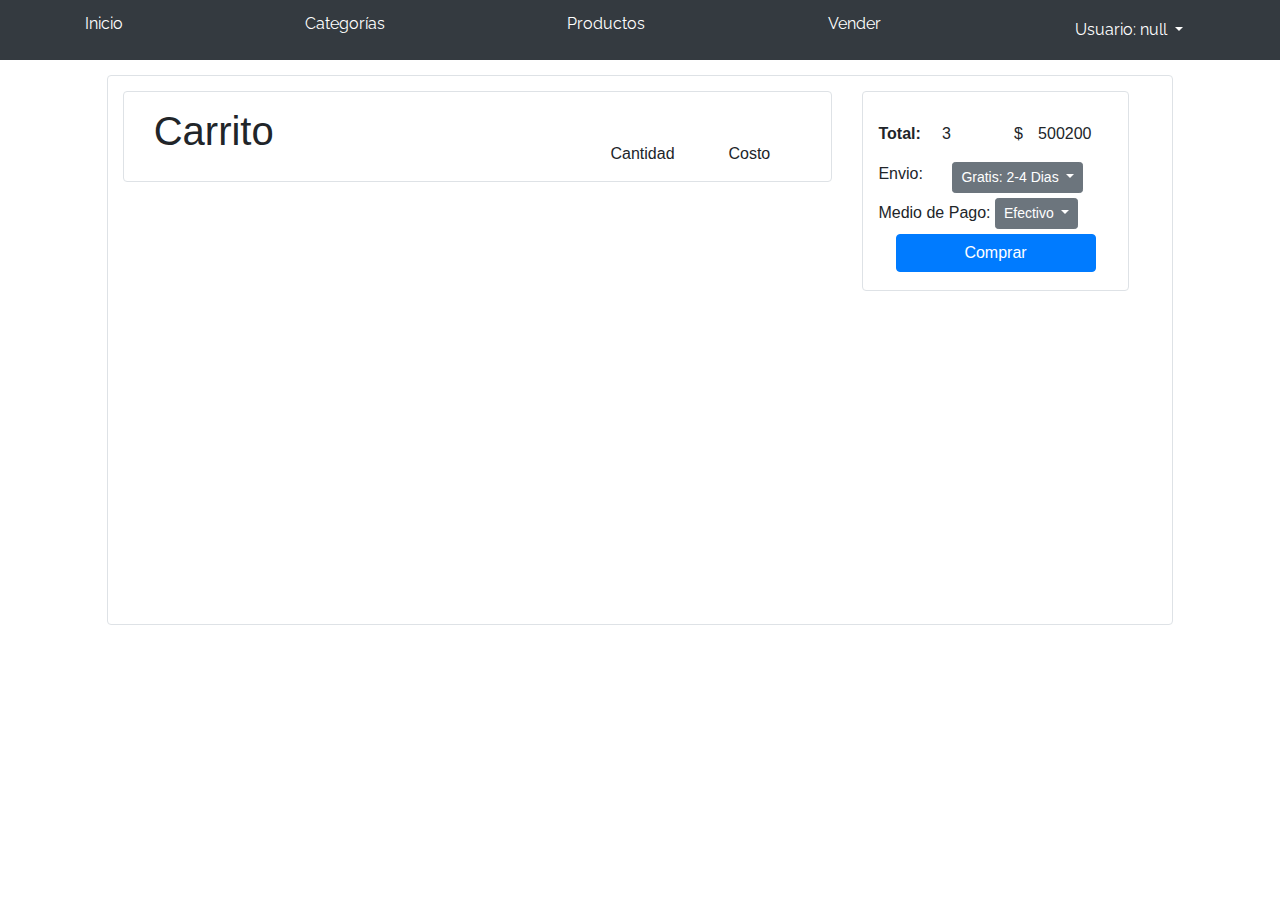
==== cart.html @ 0d4565a4 "1" ====
<!DOCTYPE html>
<!-- saved from url=(0049)https://getbootstrap.com/docs/4.3/examples/album/ -->
<html lang="en">

<head>
  <meta http-equiv="Content-Type" content="text/html; charset=UTF-8">

  <meta name="viewport" content="width=device-width, initial-scale=1, shrink-to-fit=no">
  <meta name="description" content="">
  <title>eMercado - Todo lo que busques está aquí</title>
  

  <link rel="canonical" href="https://getbootstrap.com/docs/4.3/examples/album/">
  <link href="https://fonts.googleapis.com/css?family=Raleway:300,300i,400,400i,700,700i,900,900i" rel="stylesheet">

  <style>
    .bd-placeholder-img {
      font-size: 1.125rem;
      text-anchor: middle;
      -webkit-user-select: none;
      -moz-user-select: none;
      -ms-user-select: none;
      user-select: none;
    }

    @media (min-width: 768px) {
      .bd-placeholder-img-lg {
        font-size: 3.5rem;
      }
    }
  </style>
  <link href="css/bootstrap.min.css" rel="stylesheet">
  <link href="css/dropzone.css" rel="stylesheet">
</head>

<body>
  <nav class="site-header sticky-top py-1 bg-dark">
    <div class="container d-flex flex-column flex-md-row justify-content-between">
      <a class="py-2 d-none d-md-inline-block" href="index.html">Inicio</a>
      <a class="py-2 d-none d-md-inline-block" href="categories.html">Categorías</a>
      <a class="py-2 d-none d-md-inline-block" href="products.html">Productos</a>
      <a class="py-2 d-none d-md-inline-block" href="sell.html">Vender</a>
      <div class="dropdown" id="drop">
        <button class="btn btn-secondary dropdown-toggle drop" type="button" id="dropdownMenuButton" data-toggle="dropdown" aria-haspopup="true" aria-expanded="false">
          <a class="py-2 d-none d-md-inline-block" id="Usuario" href="#"></a>
        </button>
        <div class="dropdown-menu" aria-labelledby="dropdownMenuButton">
          <a class="dropdown-item" href="cart.html">Carrito</a>
          <a class="dropdown-item" href="my-profile.html">Mi perfil</a>
          <a class="dropdown-item" href="index.html">Cerrar sesión</a>
        </div>
      </div>
     </div>
  </nav>
<div class="d-flex justify-content-center">
  <div class="col-10 border rounded" style="margin-top: 15px; height: 550px;">
    <div class="row ">
      <div class="col-8 border rounded"  style="align-items: center;  height: 100%; margin:15px; padding: 15px;padding-left: 15px;">
        <div class="row"><div class="col-8"><h1 style="margin-left:15px;">Carrito</h1></div> <div class="col-2" style=" margin-top: 35px;"><p style="margin-bottom: 0px;">Cantidad</p></div><div class="col-2" style=" margin-top: 35px; "><p style="margin-bottom: 0px;">Costo</p></div> </div>
        <div id="items"></div>
      </div>
    
      <div class="col-3 border rounded" style="align-items:center; ; height: 200px;margin:15px;">
        <div class="d-flex justify-content-between" style="margin-top: 15px; padding-top:15px ;">
     
          <p id="narticulos" ><strong>Total:</strong><div id="nps">3</div></p>
          <p><div style="width: 3px;">$</div><div id="totalv">500200</div> </p>
           </div>
            
        <div class="d-flex justify-content-between">
          Envio:
         <div class="btn-group">
            <button class="btn btn-secondary btn-sm dropdown-toggle" id="envios" type="button" data-toggle="dropdown" aria-haspopup="true" aria-expanded="false">
              Gratis: 2-4 Dias
            </button>
            <div class="dropdown-menu">
              <button class="dropdown-item" onclick=" envio(1)">Gratis: 2-4 Dias</button>
              <button class="dropdown-item" onclick=" envio(2)">Premium: 1 Dia</button>
         
            </div>
          </div><br>
                      
        </div>
        <div style="margin-top: 5px;"> Medio de Pago:
          <div class="btn-group">
             <button class="btn btn-secondary btn-sm dropdown-toggle" id="envios1" type="button" data-toggle="dropdown" aria-haspopup="true" aria-expanded="false">
               Efectivo
             </button>
             <div class="dropdown-menu">
               <button class="dropdown-item" onclick=" envio1(1)">Debito: Visa</button>
               <button class="dropdown-item" onclick=" envio1(2)">Debito: MasterCard</button>
               <button class="dropdown-item" onclick=" envio1(0)">Efectivo</button>
          
             </div>
           </div></div>  

          <div class="d-flex justify-content-center" style="margin-top: 5px;"><button class="btn btn-primary" style="width: 200px;">Comprar</button></div>
      </div>
      <div></div>
    </div>
 
</div>
</div>


  <script src="js/jquery-3.4.1.min.js"></script>
  <script src="js/bootstrap.bundle.min.js"></script>
  <script src="js/dropzone.js"></script>
  <script src="js/init.js"></script>
  <link href="css/styles.css" rel="stylesheet">
  <script src="js/cart.js"></script>
</body>

</html>
---- css/dropzone.css ----
/*
 * The MIT License
 * Copyright (c) 2012 Matias Meno <m@tias.me>
 */
.dropzone, .dropzone * {
  box-sizing: border-box; }

.dropzone {
  position: relative; }
  .dropzone .dz-preview {
    position: relative;
    display: inline-block;
    width: 120px;
    margin: 0.5em; }
    .dropzone .dz-preview .dz-progress {
      display: block;
      height: 15px;
      border: 1px solid #aaa; }
      .dropzone .dz-preview .dz-progress .dz-upload {
        display: block;
        height: 100%;
        width: 0;
        background: green; }
    .dropzone .dz-preview .dz-error-message {
      color: red;
      display: none; }
    .dropzone .dz-preview.dz-error .dz-error-message, .dropzone .dz-preview.dz-error .dz-error-mark {
      display: block; }
    .dropzone .dz-preview.dz-success .dz-success-mark {
      display: block; }
    .dropzone .dz-preview .dz-error-mark, .dropzone .dz-preview .dz-success-mark {
      position: absolute;
      display: none;
      left: 30px;
      top: 30px;
      width: 54px;
      height: 58px;
      left: 50%;
      margin-left: -27px; }

@-webkit-keyframes passing-through {
  0% {
    opacity: 0;
    -webkit-transform: translateY(40px);
    -moz-transform: translateY(40px);
    -ms-transform: translateY(40px);
    -o-transform: translateY(40px);
    transform: translateY(40px); }
  30%, 70% {
    opacity: 1;
    -webkit-transform: translateY(0px);
    -moz-transform: translateY(0px);
    -ms-transform: translateY(0px);
    -o-transform: translateY(0px);
    transform: translateY(0px); }
  100% {
    opacity: 0;
    -webkit-transform: translateY(-40px);
    -moz-transform: translateY(-40px);
    -ms-transform: translateY(-40px);
    -o-transform: translateY(-40px);
    transform: translateY(-40px); } }
@-moz-keyframes passing-through {
  0% {
    opacity: 0;
    -webkit-transform: translateY(40px);
    -moz-transform: translateY(40px);
    -ms-transform: translateY(40px);
    -o-transform: translateY(40px);
    transform: translateY(40px); }
  30%, 70% {
    opacity: 1;
    -webkit-transform: translateY(0px);
    -moz-transform: translateY(0px);
    -ms-transform: translateY(0px);
    -o-transform: translateY(0px);
    transform: translateY(0px); }
  100% {
    opacity: 0;
    -webkit-transform: translateY(-40px);
    -moz-transform: translateY(-40px);
    -ms-transform: translateY(-40px);
    -o-transform: translateY(-40px);
    transform: translateY(-40px); } }
@keyframes passing-through {
  0% {
    opacity: 0;
    -webkit-transform: translateY(40px);
    -moz-transform: translateY(40px);
    -ms-transform: translateY(40px);
    -o-transform: translateY(40px);
    transform: translateY(40px); }
  30%, 70% {
    opacity: 1;
    -webkit-transform: translateY(0px);
    -moz-transform: translateY(0px);
    -ms-transform: translateY(0px);
    -o-transform: translateY(0px);
    transform: translateY(0px); }
  100% {
    opacity: 0;
    -webkit-transform: translateY(-40px);
    -moz-transform: translateY(-40px);
    -ms-transform: translateY(-40px);
    -o-transform: translateY(-40px);
    transform: translateY(-40px); } }
@-webkit-keyframes slide-in {
  0% {
    opacity: 0;
    -webkit-transform: translateY(40px);
    -moz-transform: translateY(40px);
    -ms-transform: translateY(40px);
    -o-transform: translateY(40px);
    transform: translateY(40px); }
  30% {
    opacity: 1;
    -webkit-transform: translateY(0px);
    -moz-transform: translateY(0px);
    -ms-transform: translateY(0px);
    -o-transform: translateY(0px);
    transform: translateY(0px); } }
@-moz-keyframes slide-in {
  0% {
    opacity: 0;
    -webkit-transform: translateY(40px);
    -moz-transform: translateY(40px);
    -ms-transform: translateY(40px);
    -o-transform: translateY(40px);
    transform: translateY(40px); }
  30% {
    opacity: 1;
    -webkit-transform: translateY(0px);
    -moz-transform: translateY(0px);
    -ms-transform: translateY(0px);
    -o-transform: translateY(0px);
    transform: translateY(0px); } }
@keyframes slide-in {
  0% {
    opacity: 0;
    -webkit-transform: translateY(40px);
    -moz-transform: translateY(40px);
    -ms-transform: translateY(40px);
    -o-transform: translateY(40px);
    transform: translateY(40px); }
  30% {
    opacity: 1;
    -webkit-transform: translateY(0px);
    -moz-transform: translateY(0px);
    -ms-transform: translateY(0px);
    -o-transform: translateY(0px);
    transform: translateY(0px); } }
@-webkit-keyframes pulse {
  0% {
    -webkit-transform: scale(1);
    -moz-transform: scale(1);
    -ms-transform: scale(1);
    -o-transform: scale(1);
    transform: scale(1); }
  10% {
    -webkit-transform: scale(1.1);
    -moz-transform: scale(1.1);
    -ms-transform: scale(1.1);
    -o-transform: scale(1.1);
    transform: scale(1.1); }
  20% {
    -webkit-transform: scale(1);
    -moz-transform: scale(1);
    -ms-transform: scale(1);
    -o-transform: scale(1);
    transform: scale(1); } }
@-moz-keyframes pulse {
  0% {
    -webkit-transform: scale(1);
    -moz-transform: scale(1);
    -ms-transform: scale(1);
    -o-transform: scale(1);
    transform: scale(1); }
  10% {
    -webkit-transform: scale(1.1);
    -moz-transform: scale(1.1);
    -ms-transform: scale(1.1);
    -o-transform: scale(1.1);
    transform: scale(1.1); }
  20% {
    -webkit-transform: scale(1);
    -moz-transform: scale(1);
    -ms-transform: scale(1);
    -o-transform: scale(1);
    transform: scale(1); } }
@keyframes pulse {
  0% {
    -webkit-transform: scale(1);
    -moz-transform: scale(1);
    -ms-transform: scale(1);
    -o-transform: scale(1);
    transform: scale(1); }
  10% {
    -webkit-transform: scale(1.1);
    -moz-transform: scale(1.1);
    -ms-transform: scale(1.1);
    -o-transform: scale(1.1);
    transform: scale(1.1); }
  20% {
    -webkit-transform: scale(1);
    -moz-transform: scale(1);
    -ms-transform: scale(1);
    -o-transform: scale(1);
    transform: scale(1); } }
#file-upload, #file-upload * {
  box-sizing: border-box; }

#file-upload {
  min-height: 150px;
  border: 2px dashed silver;
  border-radius: 5px;
  background: white;
margin-bottom: 10px;}
  #file-upload.dz-clickable {
    cursor: pointer; }
    #file-upload.dz-clickable * {
      cursor: default; }
    #file-upload.dz-clickable .dz-message, #file-upload.dz-clickable .dz-message * {
      cursor: pointer; }
  #file-upload.dz-started .dz-message {
    display: none; }
  #file-upload.dz-drag-hover {
    border-style: solid; }
    #file-upload.dz-drag-hover .dz-message {
      opacity: 0.5; }
  #file-upload .dz-message {
    text-align: center;
    margin: 4em 0; }
  #file-upload .dz-preview {
    position: relative;
    display: inline-block;
    vertical-align: top;
    margin: 16px;
    min-height: 100px; }
    #file-upload .dz-preview:hover {
      z-index: 1000; }
      #file-upload .dz-preview:hover .dz-details {
        opacity: 1; }
    #file-upload .dz-preview.dz-file-preview .dz-image {
      border-radius: 20px;
      background: #999;
      background: linear-gradient(to bottom, #eee, #ddd); }
    #file-upload .dz-preview.dz-file-preview .dz-details {
      opacity: 1; }
    #file-upload .dz-preview.dz-image-preview {
      background: white; }
      #file-upload .dz-preview.dz-image-preview .dz-details {
        -webkit-transition: opacity 0.2s linear;
        -moz-transition: opacity 0.2s linear;
        -ms-transition: opacity 0.2s linear;
        -o-transition: opacity 0.2s linear;
        transition: opacity 0.2s linear; }
    #file-upload .dz-preview .dz-remove {
      font-size: 14px;
      text-align: center;
      display: block;
      cursor: pointer;
      border: none; }
      #file-upload .dz-preview .dz-remove:hover {
        text-decoration: underline; }
    #file-upload .dz-preview:hover .dz-details {
      opacity: 1; }
    #file-upload .dz-preview .dz-details {
      z-index: 20;
      position: absolute;
      top: 0;
      left: 0;
      opacity: 0;
      font-size: 13px;
      min-width: 100%;
      max-width: 100%;
      padding: 2em 1em;
      text-align: center;
      color: rgba(0, 0, 0, 0.9);
      line-height: 150%; }
      #file-upload .dz-preview .dz-details .dz-size {
        margin-bottom: 1em;
        font-size: 16px; }
      #file-upload .dz-preview .dz-details .dz-filename {
        white-space: nowrap; }
        #file-upload .dz-preview .dz-details .dz-filename:hover span {
          border: 1px solid rgba(200, 200, 200, 0.8);
          background-color: rgba(255, 255, 255, 0.8); }
        #file-upload .dz-preview .dz-details .dz-filename:not(:hover) {
          overflow: hidden;
          text-overflow: ellipsis; }
          #file-upload .dz-preview .dz-details .dz-filename:not(:hover) span {
            border: 1px solid transparent; }
      #file-upload .dz-preview .dz-details .dz-filename span, #file-upload .dz-preview .dz-details .dz-size span {
        background-color: rgba(255, 255, 255, 0.4);
        padding: 0 0.4em;
        border-radius: 3px; }
    #file-upload .dz-preview:hover .dz-image img {
      -webkit-transform: scale(1.05, 1.05);
      -moz-transform: scale(1.05, 1.05);
      -ms-transform: scale(1.05, 1.05);
      -o-transform: scale(1.05, 1.05);
      transform: scale(1.05, 1.05);
      -webkit-filter: blur(8px);
      filter: blur(8px); }
    #file-upload .dz-preview .dz-image {
      border-radius: 20px;
      overflow: hidden;
      width: 120px;
      height: 120px;
      position: relative;
      display: block;
      z-index: 10; }
      #file-upload .dz-preview .dz-image img {
        display: block; }
    #file-upload .dz-preview.dz-success .dz-success-mark {
      -webkit-animation: passing-through 3s cubic-bezier(0.77, 0, 0.175, 1);
      -moz-animation: passing-through 3s cubic-bezier(0.77, 0, 0.175, 1);
      -ms-animation: passing-through 3s cubic-bezier(0.77, 0, 0.175, 1);
      -o-animation: passing-through 3s cubic-bezier(0.77, 0, 0.175, 1);
      animation: passing-through 3s cubic-bezier(0.77, 0, 0.175, 1); }
    #file-upload .dz-preview.dz-error .dz-error-mark {
      opacity: 1;
      -webkit-animation: slide-in 3s cubic-bezier(0.77, 0, 0.175, 1);
      -moz-animation: slide-in 3s cubic-bezier(0.77, 0, 0.175, 1);
      -ms-animation: slide-in 3s cubic-bezier(0.77, 0, 0.175, 1);
      -o-animation: slide-in 3s cubic-bezier(0.77, 0, 0.175, 1);
      animation: slide-in 3s cubic-bezier(0.77, 0, 0.175, 1); }
    #file-upload .dz-preview .dz-success-mark, #file-upload .dz-preview .dz-error-mark {
      pointer-events: none;
      opacity: 0;
      z-index: 500;
      position: absolute;
      display: block;
      top: 50%;
      left: 50%;
      margin-left: -27px;
      margin-top: -27px; }
      #file-upload .dz-preview .dz-success-mark svg, #file-upload .dz-preview .dz-error-mark svg {
        display: block;
        width: 54px;
        height: 54px; }
    #file-upload .dz-preview.dz-processing .dz-progress {
      opacity: 1;
      -webkit-transition: all 0.2s linear;
      -moz-transition: all 0.2s linear;
      -ms-transition: all 0.2s linear;
      -o-transition: all 0.2s linear;
      transition: all 0.2s linear; }
    #file-upload .dz-preview.dz-complete .dz-progress {
      opacity: 0;
      -webkit-transition: opacity 0.4s ease-in;
      -moz-transition: opacity 0.4s ease-in;
      -ms-transition: opacity 0.4s ease-in;
      -o-transition: opacity 0.4s ease-in;
      transition: opacity 0.4s ease-in; }
    #file-upload .dz-preview:not(.dz-processing) .dz-progress {
      -webkit-animation: pulse 6s ease infinite;
      -moz-animation: pulse 6s ease infinite;
      -ms-animation: pulse 6s ease infinite;
      -o-animation: pulse 6s ease infinite;
      animation: pulse 6s ease infinite; }
    #file-upload .dz-preview .dz-progress {
      opacity: 1;
      z-index: 1000;
      pointer-events: none;
      position: absolute;
      height: 16px;
      left: 50%;
      top: 50%;
      margin-top: -8px;
      width: 80px;
      margin-left: -40px;
      background: rgba(255, 255, 255, 0.9);
      -webkit-transform: scale(1);
      border-radius: 8px;
      overflow: hidden; }
      #file-upload .dz-preview .dz-progress .dz-upload {
        background: #333;
        background: linear-gradient(to bottom, #666, #444);
        position: absolute;
        top: 0;
        left: 0;
        bottom: 0;
        width: 0;
        -webkit-transition: width 300ms ease-in-out;
        -moz-transition: width 300ms ease-in-out;
        -ms-transition: width 300ms ease-in-out;
        -o-transition: width 300ms ease-in-out;
        transition: width 300ms ease-in-out; }
    #file-upload .dz-preview.dz-error .dz-error-message {
      display: block; }
    #file-upload .dz-preview.dz-error:hover .dz-error-message {
      opacity: 1;
      pointer-events: auto; }
    #file-upload .dz-preview .dz-error-message {
      pointer-events: none;
      z-index: 1000;
      position: absolute;
      display: block;
      display: none;
      opacity: 0;
      -webkit-transition: opacity 0.3s ease;
      -moz-transition: opacity 0.3s ease;
      -ms-transition: opacity 0.3s ease;
      -o-transition: opacity 0.3s ease;
      transition: opacity 0.3s ease;
      border-radius: 8px;
      font-size: 13px;
      top: 130px;
      left: -10px;
      width: 140px;
      background: #be2626;
      background: linear-gradient(to bottom, #be2626, #a92222);
      padding: 0.5em 1.2em;
      color: white; }
      #file-upload .dz-preview .dz-error-message:after {
        content: '';
        position: absolute;
        top: -6px;
        left: 64px;
        width: 0;
        height: 0;
        border-left: 6px solid transparent;
        border-right: 6px solid transparent;
        border-bottom: 6px solid #be2626; }

#file-upload .dz-preview.dz-error .dz-error-message, #file-upload .dz-preview.dz-error .dz-error-mark{
  display: none;
}
---- css/styles.css ----
.jumbotron, .card-body, .container, .site-header{
    font-family: 'Raleway', serif !important;
}

.jumbotron .display-4{
    font-weight: bold;
}

.jumbotron {
  height: 50vh;
  padding: 5em inherit;
  margin-bottom: 0;
  background-color: #53C0FB;
  background: url('../img/cover_back.png');
  background-size: cover;
  background-position: center;
  background-repeat: no-repeat;
  color: black;
  font-weight: bold;
}

@media (min-width: 768px) {
  .jumbotron {
    padding-top: 6rem;
    padding-bottom: 6rem;
  }
}

.jumbotron p:last-child {
  margin-bottom: 0;
}

.jumbotron-heading {
  font-weight: 300;
}

.jumbotron .container {
  max-width: 40rem;
  background-color: rgba(255, 255, 255, 0.5);
  border-radius: 10px;
  text-shadow: 1px 1px 2px grey;
}

.jumbotron .lead{
  font-size: 38px;
}

footer {
  padding-top: 3rem;
  padding-bottom: 3rem;
}

footer p {
  margin-bottom: .25rem;
}

.site-header a {
  color: white;
  transition: ease-in-out color .15s;
}

.light-text {
  color: white;
}

.site-header .dropdown-menu a {
  color: black;
}

.dropzone{
  border: 2px dashed #0087F7;
  border-radius: 5px;
  background: white;
}

.alert{
  position: fixed;
  top:80px;
  width: 50%;
  left: 50%;
  transform: translate(-50%, 0);
}

.lds-ring {
  display: inline-block;
  position: relative;
  width: 64px;
  height: 64px;
  top:50%;
  left: 50%;
}
.lds-ring div {
  box-sizing: border-box;
  display: block;
  position: absolute;
  width: 51px;
  height: 51px;
  margin: 6px;
  border: 6px solid #fff;
  border-radius: 50%;
  animation: lds-ring 1.2s cubic-bezier(0.5, 0, 0.5, 1) infinite;
  border-color: #fff transparent transparent transparent;
}
.lds-ring div:nth-child(1) {
  animation-delay: -0.45s;
}
.lds-ring div:nth-child(2) {
  animation-delay: -0.3s;
}
.lds-ring div:nth-child(3) {
  animation-delay: -0.15s;
}
@keyframes lds-ring {
  0% {
    transform: rotate(0deg);
  }
  100% {
    transform: rotate(360deg);
  }
}

#spinner-wrapper{
  position: fixed;
  background-color: rgba(0,0,0,0.5);
  width:100%;
  height: 100%;
  top:0;
  left:0;
  z-index: 1021;
  display: none;
}

a.custom-card,
a.custom-card:hover {
  color: inherit;
  text-decoration: inherit;
}

.checked {
  color: orange;
}



#divproducts main{
  
  padding: 10px;
  width: 60%;
  background-color:white;
  border: 0px solid ;
  margin:0px 10px;
 display:flex;
 align-items: center;
 flex-direction: column;
}

#divproducts{
  background: url([data-uri]);
  background-size: cover;
  background-repeat: no-repeat;
  display: flex;
  align-items: center;
  flex-direction: column;

}

#buscar{
  margin: 15px 0px;
  width: 60%;
}

#filtros{
  display: flex;
  flex-direction:row;
  width: 100%;
  margin: 10px 20px; 
}

#filtros button{
  margin: 0px 5px 0px 0px;
  border: 2px black solid;
  border-radius: 5.5%;
}
.xd{
  border: 2px solid black;
  margin-right: 25%;
  width: 60%;
}
#filtros button:hover{
  background-color: #afafaf;
}

#comentar{display: flex;
  align-items: center;
  flex-direction: column;
}
.checked {
  color: orange;
}
#comments{
  border-radius: 2.5%;
  border: 2px black solid;
  width: 100%;
  margin: 0% auto;
}
#margin{
  border: 2px solid black;
  padding: 3px;
  width: 100%;
}
#margin:hover{
  box-shadow: 0px 5px 5px 2px rgb(68, 68, 68);
}
#mainxd{
  padding: 10px;
  width: 60%;
  background-color: white;
  border: 0px solid;
  margin: 0px 10px;
  display: flex;
  align-items: center;
  flex-direction: column;
}
#mainproducts{
  width: 100%;
}
#imagen{
  width: 100%;
}
#tamaño{ width: 200px;
  height: 326px;

}
#relacionados{
  display: flex;
  flex-direction: row;
  align-items: stretch;
  width: 100%;
  overflow: hidden;
}

#img{
  height: 100%;
  margin: 0px;

  width: 100%;

}
.x5{
  text-align: center;
  display: flex;
  flex-direction: column;
  margin: 5%;
  border: black solid 3px;
  border-radius: 2%;

}
.drop{
  background-color: transparent;
  border: transparent;
}
.imgfather{
  width: 100%;
  object-fit: cover;
  height: 100%;
}
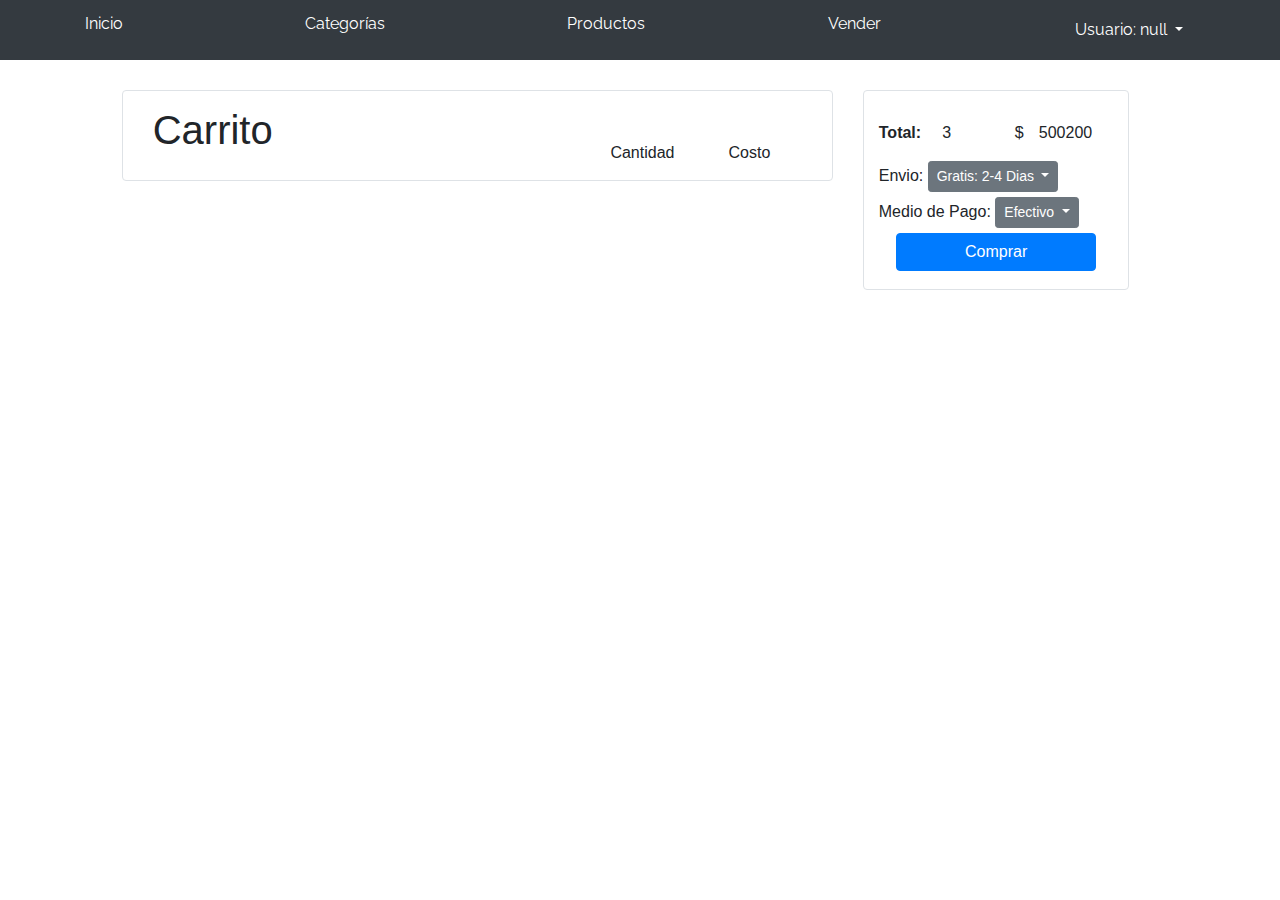
==== commit 91835072: "Update cart.html" ====
--- a/cart.html
+++ b/cart.html
@@ -53,21 +53,21 @@
      </div>
   </nav>
 <div class="d-flex justify-content-center">
-  <div class="col-10 border rounded" style="margin-top: 15px; height: 550px;">
+  <div class="col-10 " style="margin-top: 15px; height: 550px;">
     <div class="row ">
-      <div class="col-8 border rounded"  style="align-items: center;  height: 100%; margin:15px; padding: 15px;padding-left: 15px;">
+      <div class="col-lg-8 col-12 border rounded"  style="align-items: center;  height: 100%; margin:15px; padding: 15px;padding-left: 15px;">
         <div class="row"><div class="col-8"><h1 style="margin-left:15px;">Carrito</h1></div> <div class="col-2" style=" margin-top: 35px;"><p style="margin-bottom: 0px;">Cantidad</p></div><div class="col-2" style=" margin-top: 35px; "><p style="margin-bottom: 0px;">Costo</p></div> </div>
         <div id="items"></div>
       </div>
     
-      <div class="col-3 border rounded" style="align-items:center; ; height: 200px;margin:15px;">
+      <div class="col-lg-3 col-12 border rounded" style="align-items:center; ; height: 200px;margin:15px;">
         <div class="d-flex justify-content-between" style="margin-top: 15px; padding-top:15px ;">
      
           <p id="narticulos" ><strong>Total:</strong><div id="nps">3</div></p>
           <p><div style="width: 3px;">$</div><div id="totalv">500200</div> </p>
            </div>
             
-        <div class="d-flex justify-content-between">
+        <div class="">
           Envio:
          <div class="btn-group">
             <button class="btn btn-secondary btn-sm dropdown-toggle" id="envios" type="button" data-toggle="dropdown" aria-haspopup="true" aria-expanded="false">
@@ -92,7 +92,7 @@
                <button class="dropdown-item" onclick=" envio1(0)">Efectivo</button>
           
              </div>
-           </div></div>  
+           </div>  
 
           <div class="d-flex justify-content-center" style="margin-top: 5px;"><button class="btn btn-primary" style="width: 200px;">Comprar</button></div>
       </div>
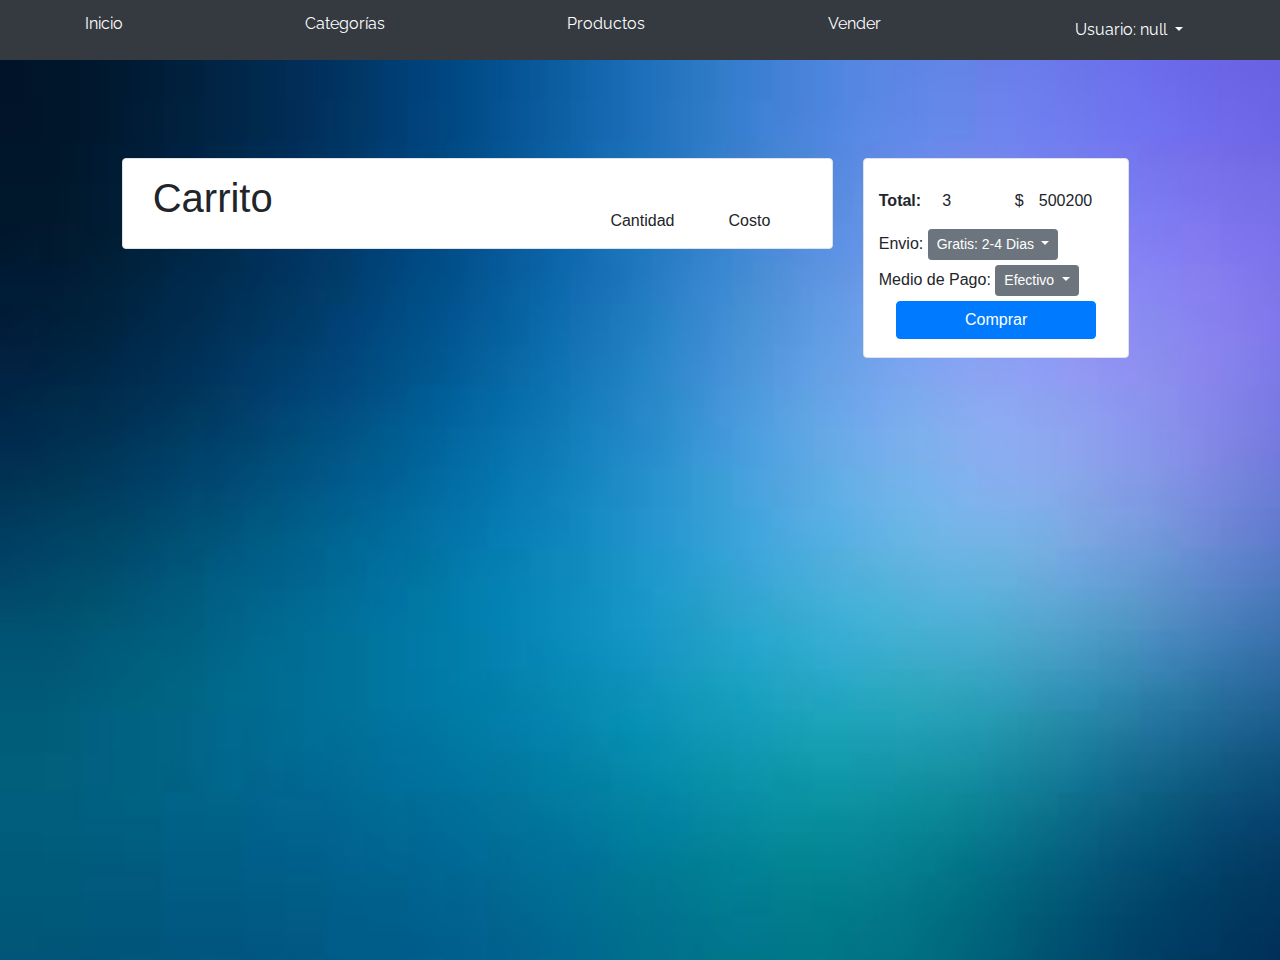
==== commit b5a9c25e: "l" ====
--- a/cart.html
+++ b/cart.html
@@ -33,7 +33,7 @@
   <link href="css/dropzone.css" rel="stylesheet">
 </head>
 
-<body>
+<body >
   <nav class="site-header sticky-top py-1 bg-dark">
     <div class="container d-flex flex-column flex-md-row justify-content-between">
       <a class="py-2 d-none d-md-inline-block" href="index.html">Inicio</a>
@@ -52,22 +52,22 @@
       </div>
      </div>
   </nav>
-<div class="d-flex justify-content-center">
+<div  id="divproducts" style="height: 900px;"  class="d-flex justify-content-center">
   <div class="col-10 " style="margin-top: 15px; height: 550px;">
     <div class="row ">
-      <div class="col-lg-8 col-12 border rounded"  style="align-items: center;  height: 100%; margin:15px; padding: 15px;padding-left: 15px;">
-        <div class="row"><div class="col-8"><h1 style="margin-left:15px;">Carrito</h1></div> <div class="col-2" style=" margin-top: 35px;"><p style="margin-bottom: 0px;">Cantidad</p></div><div class="col-2" style=" margin-top: 35px; "><p style="margin-bottom: 0px;">Costo</p></div> </div>
+      <div class="col-lg-8 col-12 border rounded"  style="align-items: center;  height: 100%; margin:15px; padding: 15px;padding-left: 15px;background-color: white;">
+        <div class="row" ><div class="col-8"><h1 style="margin-left:15px;">Carrito</h1></div> <div class="col-2" style=" margin-top: 35px;"><p style="margin-bottom: 0px;">Cantidad</p></div><div class="col-2" style=" margin-top: 35px; "><p style="margin-bottom: 0px;">Costo</p></div> </div>
         <div id="items"></div>
       </div>
     
-      <div class="col-lg-3 col-12 border rounded" style="align-items:center; ; height: 200px;margin:15px;">
+      <div class="col-lg-3 col-12 border rounded" style="align-items:center; ; height: 200px;margin:15px;background-color: white;">
         <div class="d-flex justify-content-between" style="margin-top: 15px; padding-top:15px ;">
      
           <p id="narticulos" ><strong>Total:</strong><div id="nps">3</div></p>
           <p><div style="width: 3px;">$</div><div id="totalv">500200</div> </p>
            </div>
             
-        <div class="">
+        <div  class="" >
           Envio:
          <div class="btn-group">
             <button class="btn btn-secondary btn-sm dropdown-toggle" id="envios" type="button" data-toggle="dropdown" aria-haspopup="true" aria-expanded="false">
@@ -101,7 +101,7 @@
  
 </div>
 </div>
-
+</div>
 
   <script src="js/jquery-3.4.1.min.js"></script>
   <script src="js/bootstrap.bundle.min.js"></script>
--- a/css/styles.css
+++ b/css/styles.css
@@ -186,9 +186,6 @@
   margin-right: 25%;
   width: 60%;
 }
-#filtros button:hover{
-  background-color: #afafaf;
-}
 
 #comentar{display: flex;
   align-items: center;
@@ -228,7 +225,7 @@
   width: 100%;
 }
 #tamaño{ width: 200px;
-  height: 326px;
+  height: 500px;
 
 }
 #relacionados{
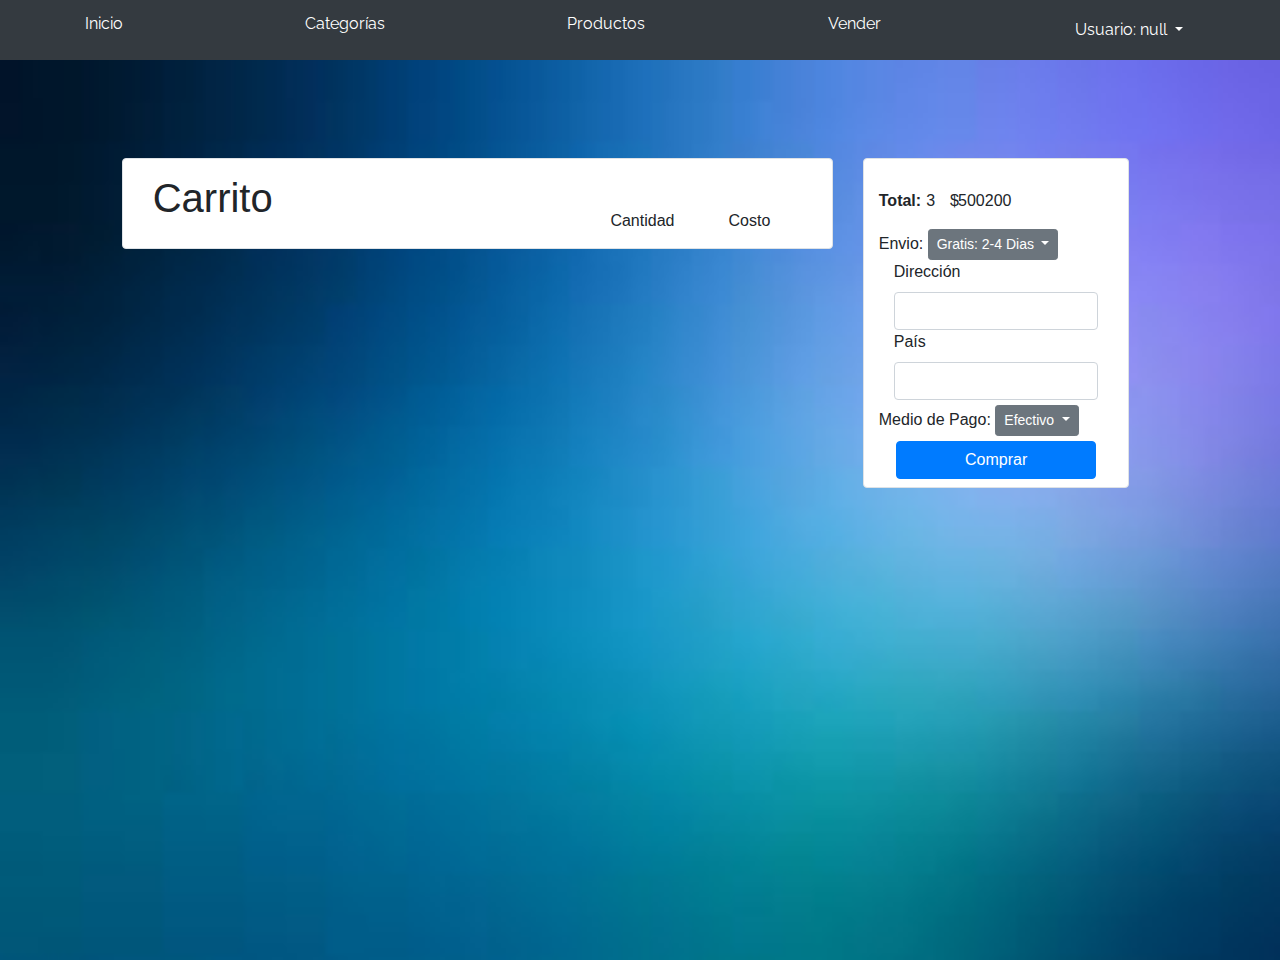
==== commit c3c58f06: "1" ====
--- a/cart.html
+++ b/cart.html
@@ -60,36 +60,47 @@
         <div id="items"></div>
       </div>
     
-      <div class="col-lg-3 col-12 border rounded" style="align-items:center; ; height: 200px;margin:15px;background-color: white;">
-        <div class="d-flex justify-content-between" style="margin-top: 15px; padding-top:15px ;">
+      <div class="col-lg-3 col-12 border rounded" style="align-items:center; ; height: 330px;margin:15px;background-color: white;">
+        <div class="d-flex " style="margin-top: 15px; padding-top:15px ;">
      
-          <p id="narticulos" ><strong>Total:</strong><div id="nps">3</div></p>
-          <p><div style="width: 3px;">$</div><div id="totalv">500200</div> </p>
+          <p id="narticulos" ><strong style="margin-right: 5px;">Total:</strong><div id="nps" style="margin-right: 15px;"> 3</div></p>
+          <p><div style="width: 3px;">$</div><div id="totalv" style="margin-left: 5px;">500200</div> </p>
            </div>
             
-        <div  class="" >
           Envio:
          <div class="btn-group">
             <button class="btn btn-secondary btn-sm dropdown-toggle" id="envios" type="button" data-toggle="dropdown" aria-haspopup="true" aria-expanded="false">
               Gratis: 2-4 Dias
             </button>
             <div class="dropdown-menu">
-              <button class="dropdown-item" onclick=" envio(1)">Gratis: 2-4 Dias</button>
-              <button class="dropdown-item" onclick=" envio(2)">Premium: 1 Dia</button>
-         
+              <button class="dropdown-item" onclick=" envio(1)">Premium: 2-4 Días</button>
+              <button class="dropdown-item" onclick=" envio(2)">Standard: 12-15 Días</button>
+              <button class="dropdown-item" onclick=" envio(3)">Express: 5-8 Días</button>
+
             </div>
-          </div><br>
-                      
-        </div>
+          </div>
+          <div class="col-12">
+            <label for="dir1">Dirección</label>
+      <input type="text" class="form-control" id="dir1" placeholder="">
+      <label for="dir2">País</label>
+      <input type="text" class="form-control" id="dir2" placeholder="">
+                        
+          </div>
+             
+
+
+
+
+
         <div style="margin-top: 5px;"> Medio de Pago:
           <div class="btn-group">
              <button class="btn btn-secondary btn-sm dropdown-toggle" id="envios1" type="button" data-toggle="dropdown" aria-haspopup="true" aria-expanded="false">
                Efectivo
              </button>
              <div class="dropdown-menu">
-               <button class="dropdown-item" onclick=" envio1(1)">Debito: Visa</button>
-               <button class="dropdown-item" onclick=" envio1(2)">Debito: MasterCard</button>
-               <button class="dropdown-item" onclick=" envio1(0)">Efectivo</button>
+               <button class="dropdown-item" onclick=" envio1(1)" data-toggle="modal" data-target="#exampleModalScrollable1">Debito: Visa</button>
+               <button class="dropdown-item" onclick=" envio1(2)" data-toggle="modal" data-target="#exampleModalScrollable1">Debito: MasterCard</button>
+               <button class="dropdown-item" onclick=" envio1(0)" data-toggle="modal" data-target="#exampleModalScrollable1">Transferencia Bancaria</button>
           
              </div>
            </div>  
@@ -98,6 +109,32 @@
       </div>
       <div></div>
     </div>
+
+
+    <div class="modal fade" id="exampleModalScrollable1" tabindex="-1" role="dialog" aria-labelledby="exampleModalScrollableTitle" aria-hidden="true">
+      <div class="modal-dialog modal-dialog-scrollable" role="document">
+        <div class="modal-content">
+          <div class="modal-header">
+            <h5 class="modal-title" id="exampleModalScrollableTitle"><div id="Tarjeta"></div></h5>
+            <button type="button" class="close" data-dismiss="modal" aria-label="Close">
+              <span aria-hidden="true">&times;</span>
+            </button>
+          </div>
+          <div class="modal-body">
+            <div id="Modal"></div>
+            
+          </div>
+          <div class="modal-footer">
+            <button type="button" class="btn btn-secondary" data-dismiss="modal">Close</button>
+            <button type="button" class="btn btn-primary">Save changes</button>
+          </div>
+        </div>
+      </div>
+    </div>
+
+    
+
+   
  
 </div>
 </div>
--- a/css/styles.css
+++ b/css/styles.css
@@ -243,6 +243,13 @@
   width: 100%;
 
 }
+.img{
+  height: 100%;
+  margin: 0px;
+
+  width: 100%;
+
+}
 .x5{
   text-align: center;
   display: flex;
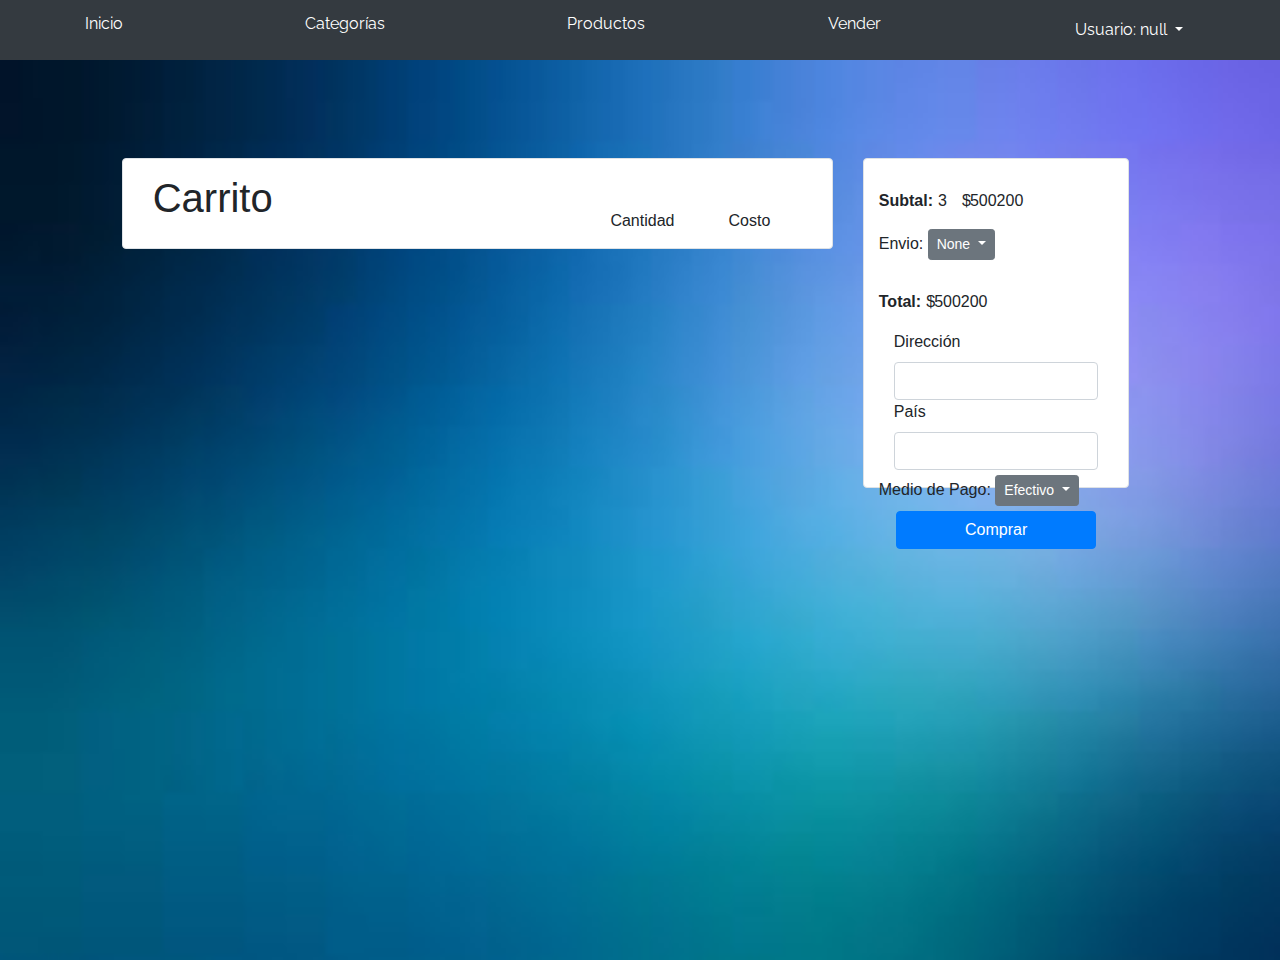
==== commit e20059c4: "1" ====
--- a/cart.html
+++ b/cart.html
@@ -63,22 +63,26 @@
       <div class="col-lg-3 col-12 border rounded" style="align-items:center; ; height: 330px;margin:15px;background-color: white;">
         <div class="d-flex " style="margin-top: 15px; padding-top:15px ;">
      
-          <p id="narticulos" ><strong style="margin-right: 5px;">Total:</strong><div id="nps" style="margin-right: 15px;"> 3</div></p>
+          <p id="narticulos" ><strong style="margin-right: 5px;">Subtal:</strong><div id="nps" style="margin-right: 15px;"> 3</div></p>
           <p><div style="width: 3px;">$</div><div id="totalv" style="margin-left: 5px;">500200</div> </p>
            </div>
             
           Envio:
          <div class="btn-group">
             <button class="btn btn-secondary btn-sm dropdown-toggle" id="envios" type="button" data-toggle="dropdown" aria-haspopup="true" aria-expanded="false">
-              Gratis: 2-4 Dias
+              None
             </button>
             <div class="dropdown-menu">
-              <button class="dropdown-item" onclick=" envio(1)">Premium: 2-4 Días</button>
+              <button class="dropdown-item" onclick=" envio(0)">Premium: 2-4 Días</button>
               <button class="dropdown-item" onclick=" envio(2)">Standard: 12-15 Días</button>
               <button class="dropdown-item" onclick=" envio(3)">Express: 5-8 Días</button>
-
             </div>
-          </div>
+            
+          </div><div class="d-flex " style="margin-top: 15px; padding-top:15px ;">
+     
+            <p id="narticulos" ><strong style="margin-right: 5px;">Total:</strong></p>
+            <p><div style="width: 3px;">$</div><div id="totalvo" style="margin-left: 5px;">500200</div> </p>
+             </div>
           <div class="col-12">
             <label for="dir1">Dirección</label>
       <input type="text" class="form-control" id="dir1" placeholder="">
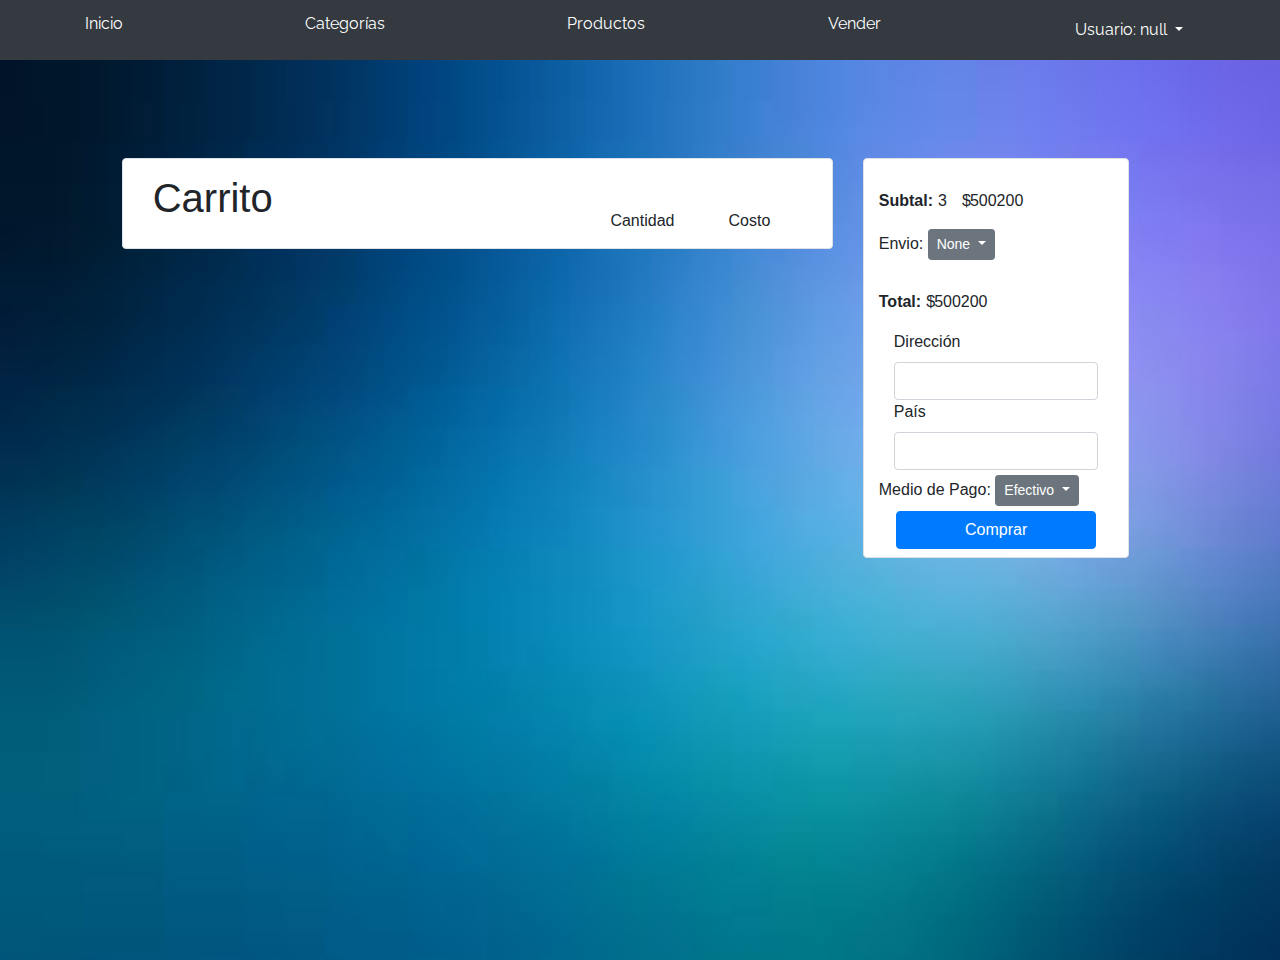
==== commit 5620ebd0: "1" ====
--- a/cart.html
+++ b/cart.html
@@ -60,7 +60,7 @@
         <div id="items"></div>
       </div>
     
-      <div class="col-lg-3 col-12 border rounded" style="align-items:center; ; height: 330px;margin:15px;background-color: white;">
+      <div class="col-lg-3 col-12 border rounded" style="align-items:center; ; height: 400px;margin:15px;background-color: white;">
         <div class="d-flex " style="margin-top: 15px; padding-top:15px ;">
      
           <p id="narticulos" ><strong style="margin-right: 5px;">Subtal:</strong><div id="nps" style="margin-right: 15px;"> 3</div></p>
@@ -73,9 +73,9 @@
               None
             </button>
             <div class="dropdown-menu">
-              <button class="dropdown-item" onclick=" envio(0)">Premium: 2-4 Días</button>
-              <button class="dropdown-item" onclick=" envio(2)">Standard: 12-15 Días</button>
-              <button class="dropdown-item" onclick=" envio(3)">Express: 5-8 Días</button>
+              <button class="dropdown-item" onclick=" envio(0)">Premium: 2-4 Días(+15% del subtotal)</button>
+              <button class="dropdown-item" onclick=" envio(2)">Standard: 12-15 Días(+5% del subtotal)</button>
+              <button class="dropdown-item" onclick=" envio(3)">Express: 5-8 Días(+7% del subtotal)</button>
             </div>
             
           </div><div class="d-flex " style="margin-top: 15px; padding-top:15px ;">
@@ -109,7 +109,7 @@
              </div>
            </div>  
 
-          <div class="d-flex justify-content-center" style="margin-top: 5px;"><button class="btn btn-primary" style="width: 200px;">Comprar</button></div>
+          <div class="d-flex justify-content-center" style="margin-top: 5px;"><button class="btn btn-primary" id="btncomprar" style="width: 200px;">Comprar</button></div>
       </div>
       <div></div>
     </div>
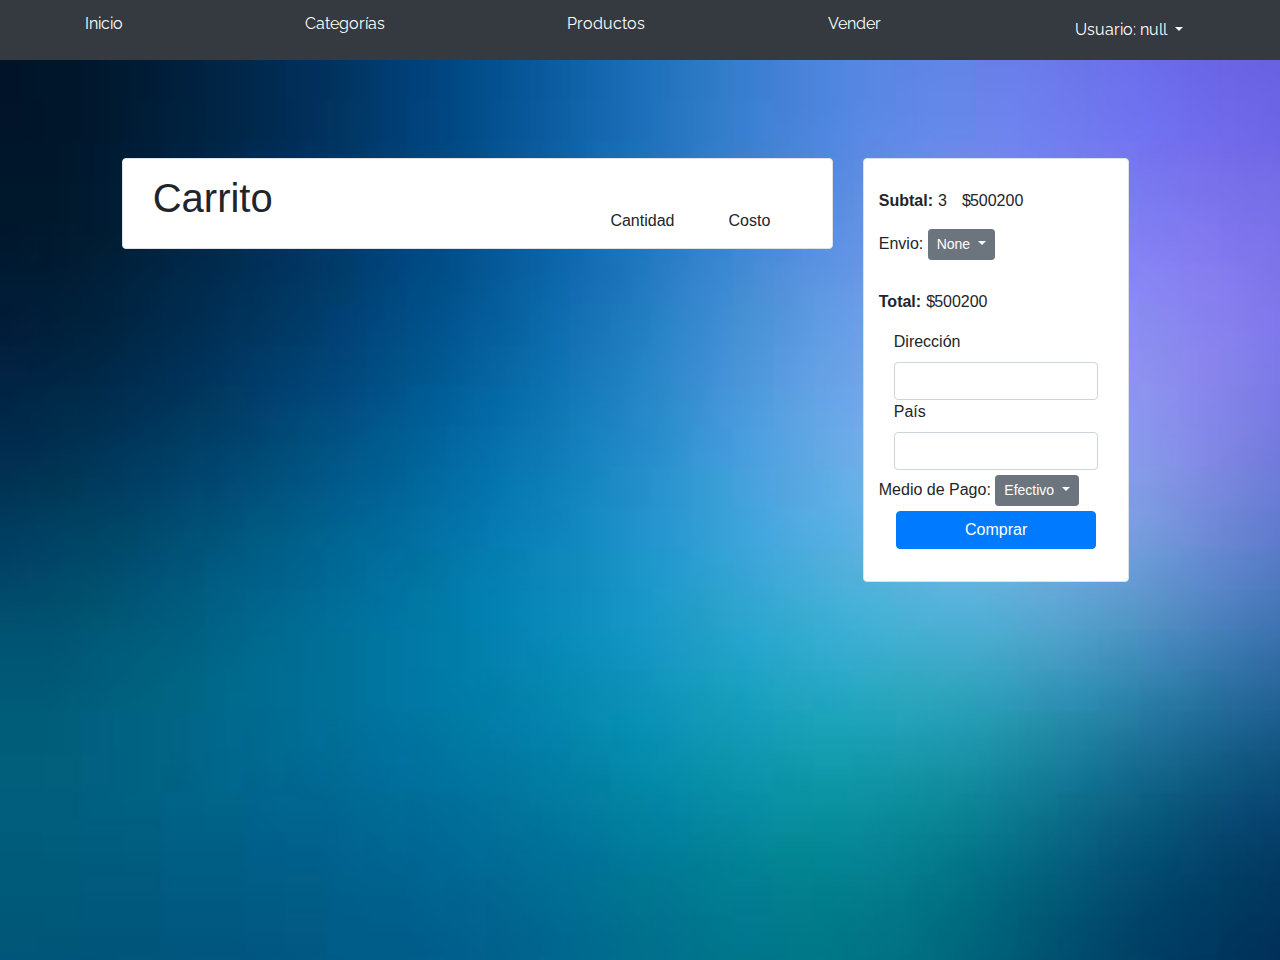
==== commit 26b272ff: "1" ====
--- a/cart.html
+++ b/cart.html
@@ -55,12 +55,12 @@
 <div  id="divproducts" style="height: 900px;"  class="d-flex justify-content-center">
   <div class="col-10 " style="margin-top: 15px; height: 550px;">
     <div class="row ">
-      <div class="col-lg-8 col-12 border rounded"  style="align-items: center;  height: 100%; margin:15px; padding: 15px;padding-left: 15px;background-color: white;">
+      <div class="col-lg-8 col-12 border rounded"  style="align-items: center;height: 100%;   margin:15px; padding: 15px;padding-left: 15px;background-color: white;">
         <div class="row" ><div class="col-8"><h1 style="margin-left:15px;">Carrito</h1></div> <div class="col-2" style=" margin-top: 35px;"><p style="margin-bottom: 0px;">Cantidad</p></div><div class="col-2" style=" margin-top: 35px; "><p style="margin-bottom: 0px;">Costo</p></div> </div>
         <div id="items"></div>
       </div>
     
-      <div class="col-lg-3 col-12 border rounded" style="align-items:center; ; height: 400px;margin:15px;background-color: white;">
+      <div class="col-lg-3 col-12 border rounded" style="align-items:center; ; height: 100%;margin:15px;background-color: white;">
         <div class="d-flex " style="margin-top: 15px; padding-top:15px ;">
      
           <p id="narticulos" ><strong style="margin-right: 5px;">Subtal:</strong><div id="nps" style="margin-right: 15px;"> 3</div></p>
@@ -109,11 +109,15 @@
              </div>
            </div>  
 
-          <div class="d-flex justify-content-center" style="margin-top: 5px;"><button class="btn btn-primary" id="btncomprar" style="width: 200px;">Comprar</button></div>
+          <div class="d-flex justify-content-center" style="margin-top: 5px;"><button class="btn btn-primary" id="btncomprar" style="width: 200px;">Comprar</button>
+          </div>
+          
+          <div class="row"> <p id="validationtext" style="color: red;"></p></div>
+          <div class="row"> <p id="validationtext" style="color: green;"></p></div>
+
       </div>
       <div></div>
     </div>
-
 
     <div class="modal fade" id="exampleModalScrollable1" tabindex="-1" role="dialog" aria-labelledby="exampleModalScrollableTitle" aria-hidden="true">
       <div class="modal-dialog modal-dialog-scrollable" role="document">
@@ -125,12 +129,12 @@
             </button>
           </div>
           <div class="modal-body">
-            <div id="Modal"></div>
+            <div><form id="Modal"></form></div>
             
           </div>
           <div class="modal-footer">
             <button type="button" class="btn btn-secondary" data-dismiss="modal">Close</button>
-            <button type="button" class="btn btn-primary">Save changes</button>
+            <button type="button" class="btn btn-primary" id="modalflag">Save changes</button>
           </div>
         </div>
       </div>
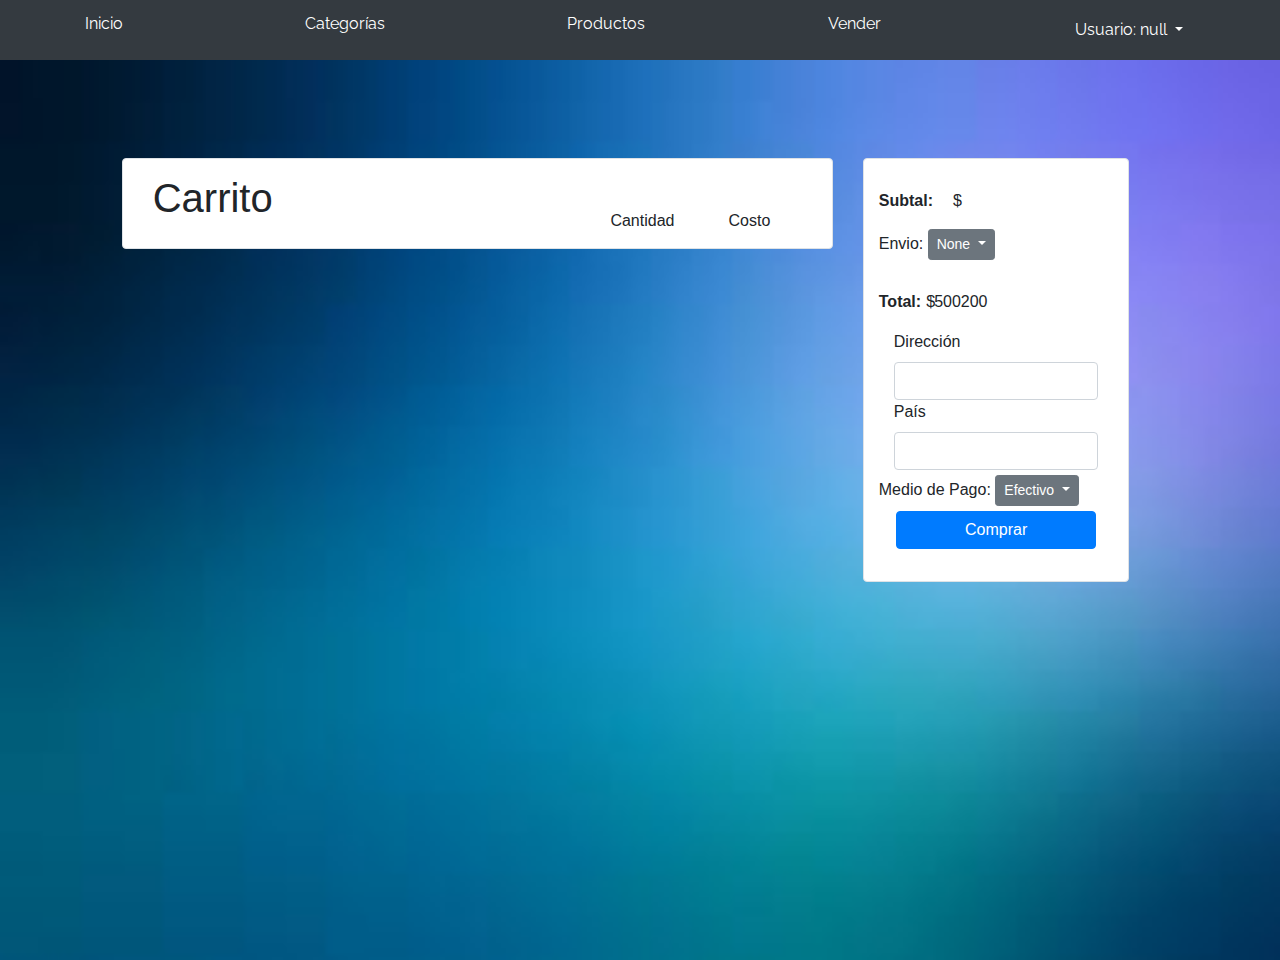
==== commit 04e06e58: "1" ====
--- a/cart.html
+++ b/cart.html
@@ -63,8 +63,8 @@
       <div class="col-lg-3 col-12 border rounded" style="align-items:center; ; height: 100%;margin:15px;background-color: white;">
         <div class="d-flex " style="margin-top: 15px; padding-top:15px ;">
      
-          <p id="narticulos" ><strong style="margin-right: 5px;">Subtal:</strong><div id="nps" style="margin-right: 15px;"> 3</div></p>
-          <p><div style="width: 3px;">$</div><div id="totalv" style="margin-left: 5px;">500200</div> </p>
+          <p id="narticulos" ><strong style="margin-right: 5px;">Subtal:</strong><div id="nps" style="margin-right: 15px;"> </div></p>
+          <p><div style="width: 3px;">$</div><div id="totalv" style="margin-left: 5px;"></div> </p>
            </div>
             
           Envio:
@@ -113,7 +113,7 @@
           </div>
           
           <div class="row"> <p id="validationtext" style="color: red;"></p></div>
-          <div class="row"> <p id="validationtext" style="color: green;"></p></div>
+          <div class="row"> <p id="validationtextT" style="color: green;"></p></div>
 
       </div>
       <div></div>
